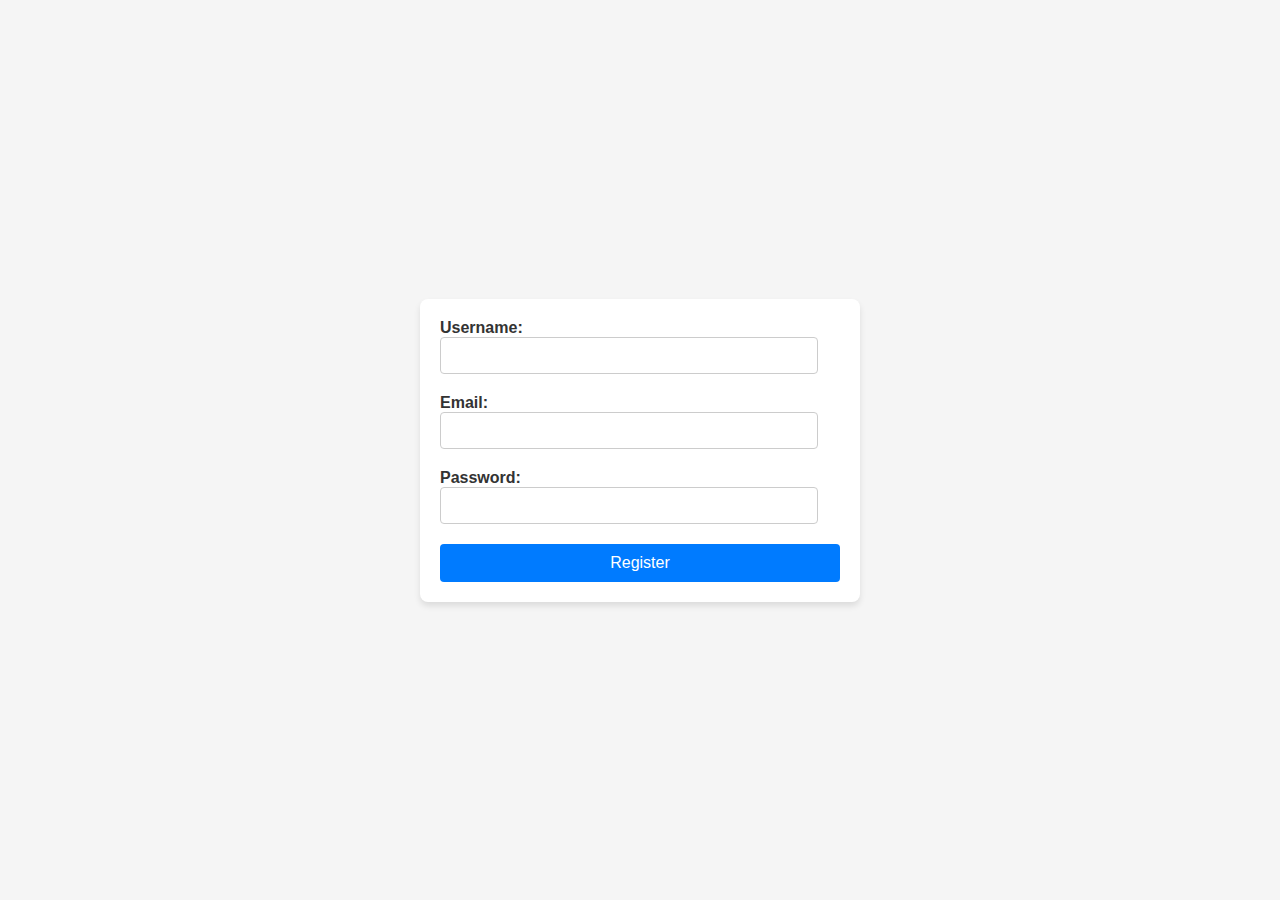
==== index.html @ 582cc7c3 "added index.html,style.css, script.js" ====
<!DOCTYPE html>
<html lang="en">
<head>
    <meta charset="UTF-8">
    <title>User Registration Form</title>
    <link rel="stylesheet" href="style.css">
</head>
<body>
    <form id="registration-form">
        <label for="username">Username:</label>
        <input type="text" id="username" required>
        
        <label for="email">Email:</label>
        <input type="email" id="email" required>
        
        <label for="password">Password:</label>
        <input type="password" id="password" required>
        
        <button type="submit">Register</button>
        <div id="form-feedback"></div>
    </form>
    <script src="script.js"></script>
</body>
</html>
---- style.css ----
body {
    font-family: 'Arial', sans-serif;
    display: flex;
    justify-content: center;
    align-items: center;
    height: 100vh;
    background-color: #f5f5f5;
    margin: 0;
}

form {
    background: #ffffff;
    padding: 20px;
    border-radius: 8px;
    box-shadow: 0 4px 6px rgba(0, 0, 0, 0.1);
    width: 100%;
    max-width: 400px;
}

label {
    margin-bottom: 5px;
    font-weight: bold;
    color: #333;
}

input {
    padding: 10px;
    margin-bottom: 20px;
    border: 1px solid #ccc;
    border-radius: 4px;
    width: calc(100% - 22px); /* Adjust width to account for padding and border */
    box-sizing: border-box; /* Include padding and border in element's total width and height */
}

button {
    background-color: #007bff;
    color: white;
    padding: 10px 15px;
    border: none;
    border-radius: 4px;
    font-size: 16px;
    cursor: pointer;
    width: 100%;
    box-sizing: border-box;
    transition: background-color 0.3s ease;
}

button:hover {
    background-color: #0056b3;
}

#form-feedback {
    margin-top: 10px;
    padding: 10px;
    color: #d8000c;
    background-color: #ffbaba;
    border-radius: 4px;
    display: none; /* Initially hide the feedback div */
}
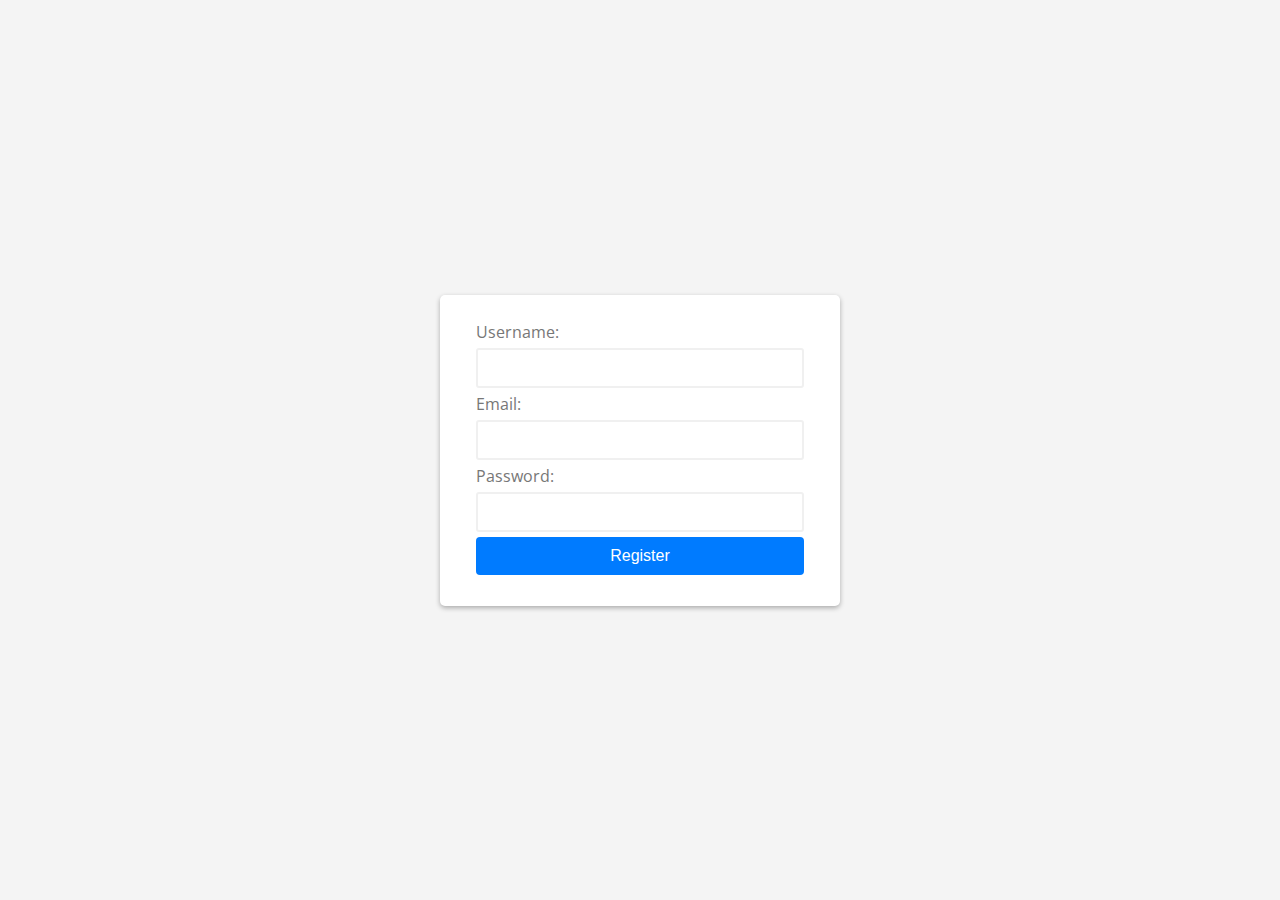
==== commit 07ced916: "edited script.js" ====
--- a/index.html
+++ b/index.html
@@ -6,19 +6,31 @@
     <link rel="stylesheet" href="style.css">
 </head>
 <body>
-    <form id="registration-form">
-        <label for="username">Username:</label>
-        <input type="text" id="username" required>
-        
-        <label for="email">Email:</label>
-        <input type="email" id="email" required>
-        
-        <label for="password">Password:</label>
-        <input type="password" id="password" required>
-        
-        <button type="submit">Register</button>
-        <div id="form-feedback"></div>
-    </form>
+    <div class="container">
+        <form id="registration-form" class="form">
+            <div class="form-field">
+                <label for="username">Username:</label>
+                <input type="text" name="username" id="username" autocomplete="off">
+                <small></small>
+            </div>
+
+            <div class="form-field">
+                <label for="email">Email:</label>
+                <input type="text" name="email" id="email" autocomplete="off">
+                <small></small>
+            </div>
+
+            <div class="form-field">
+                <label for="password">Password:</label>
+                <input type="password" name="password" id="password" autocomplete="off">
+                <small></small>
+            </div>
+
+            <div class="form-field">
+                <button type="submit">Register</button>
+            </div>
+        </form>
+    </div>
     <script src="script.js"></script>
 </body>
 </html>
--- a/style.css
+++ b/style.css
@@ -1,36 +1,89 @@
+@import url('https://fonts.googleapis.com/css?family=Open+Sans&display=swap');
+
+:root {
+    --error-color: #dc3545;
+    --success-color: #28a745;
+    --warning-color: #ffc107;
+}
+
+* {
+    margin: 0;
+    padding: 0;
+    box-sizing: border-box;
+}
+
+
 body {
-    font-family: 'Arial', sans-serif;
+    font-family: 'Open Sans', sans-serif;
+    font-size: 16px;
+    background-color: #f4f4f4;
     display: flex;
+    flex-direction: column;
     justify-content: center;
     align-items: center;
-    height: 100vh;
-    background-color: #f5f5f5;
+    min-height: 100vh;
     margin: 0;
 }
 
-form {
-    background: #ffffff;
-    padding: 20px;
-    border-radius: 8px;
-    box-shadow: 0 4px 6px rgba(0, 0, 0, 0.1);
-    width: 100%;
-    max-width: 400px;
+.container {
+    background-color: #fff;
+    padding: 1em;
+    border-radius: 5px;
+    box-shadow: 0 2px 5px rgba(0, 0, 0, 0.3);
+    width: 400px;
 }
 
-label {
-    margin-bottom: 5px;
-    font-weight: bold;
-    color: #333;
+.form {
+    padding: 10px 20px;
 }
 
-input {
+.form h1 {
+    font-size: 1.5em;
+    text-align: center;
+    margin-bottom: 20px;
+
+}
+
+.form-field {
+    margin-bottom: 5px;
+
+}
+
+.form-field label {
+    display: block;
+    color: #777;
+    margin-bottom: 5px;
+}
+
+.form-field input {
+    border: solid 2px #f0f0f0;
+    border-radius: 3px;
     padding: 10px;
-    margin-bottom: 20px;
-    border: 1px solid #ccc;
-    border-radius: 4px;
-    width: calc(100% - 22px); /* Adjust width to account for padding and border */
-    box-sizing: border-box; /* Include padding and border in element's total width and height */
+    margin-bottom: 5px;
+    font-size: 14px;
+    display: block;
+    width: 100%;
 }
+
+.form-field input:focus {
+    outline: none;
+}
+
+.form-field.error input {
+    border-color: var(--error-color);
+}
+
+.form-field.success input {
+    border-color: var(--success-color);
+}
+
+
+.form-field small {
+    color: var(--error-color);
+}
+
+
+/* button */
 
 button {
     background-color: #007bff;
@@ -46,7 +99,12 @@
 }
 
 button:hover {
-    background-color: #0056b3;
+    background: #0056b3;
+    cursor: pointer;
+}
+
+button:focus {
+    outline: none;
 }
 
 #form-feedback {
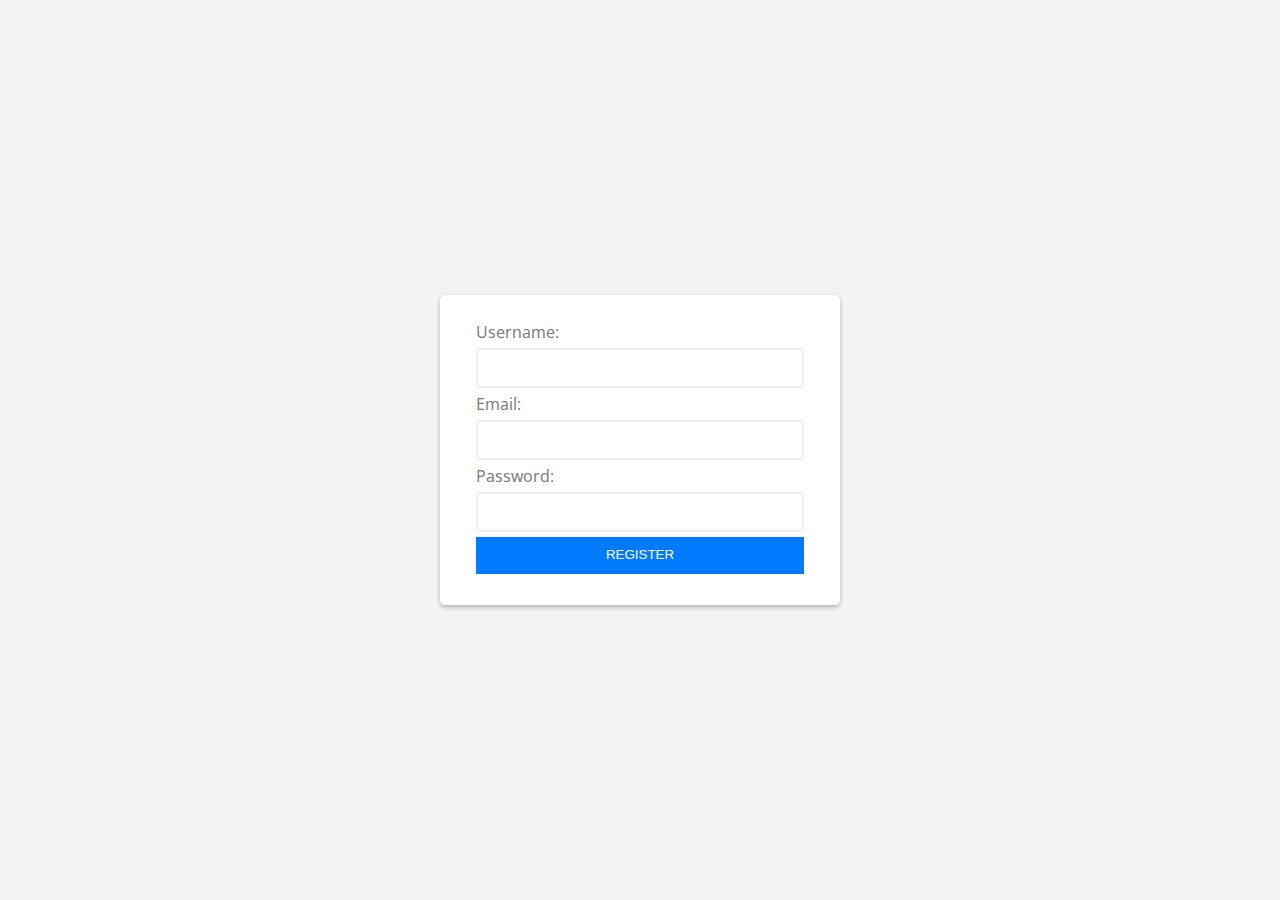
==== commit fc59e49a: "script.js" ====
--- a/index.html
+++ b/index.html
@@ -25,13 +25,14 @@
                 <input type="password" name="password" id="password" autocomplete="off">
                 <small></small>
             </div>
-
+             
             <div class="form-field">
                 <button type="submit">Register</button>
             </div>
+            <div id="form-feedback"></div>
         </form>
     </div>
+
     <script src="script.js"></script>
 </body>
-</html>
-
+</html>--- a/style.css
+++ b/style.css
@@ -84,34 +84,23 @@
 
 
 /* button */
-
 button {
-    background-color: #007bff;
-    color: white;
-    padding: 10px 15px;
-    border: none;
-    border-radius: 4px;
-    font-size: 16px;
-    cursor: pointer;
     width: 100%;
-    box-sizing: border-box;
-    transition: background-color 0.3s ease;
+    padding: 3%;
+    background: #007bff;
+    border-bottom: 2px solid #007bff;
+    border-top-style: none;
+    border-right-style: none;
+    border-left-style: none;
+    color: #fff;
+    text-transform: uppercase;
 }
 
 button:hover {
-    background: #0056b3;
+    background: #0069d9;
     cursor: pointer;
 }
 
 button:focus {
     outline: none;
-}
-
-#form-feedback {
-    margin-top: 10px;
-    padding: 10px;
-    color: #d8000c;
-    background-color: #ffbaba;
-    border-radius: 4px;
-    display: none; /* Initially hide the feedback div */
 }